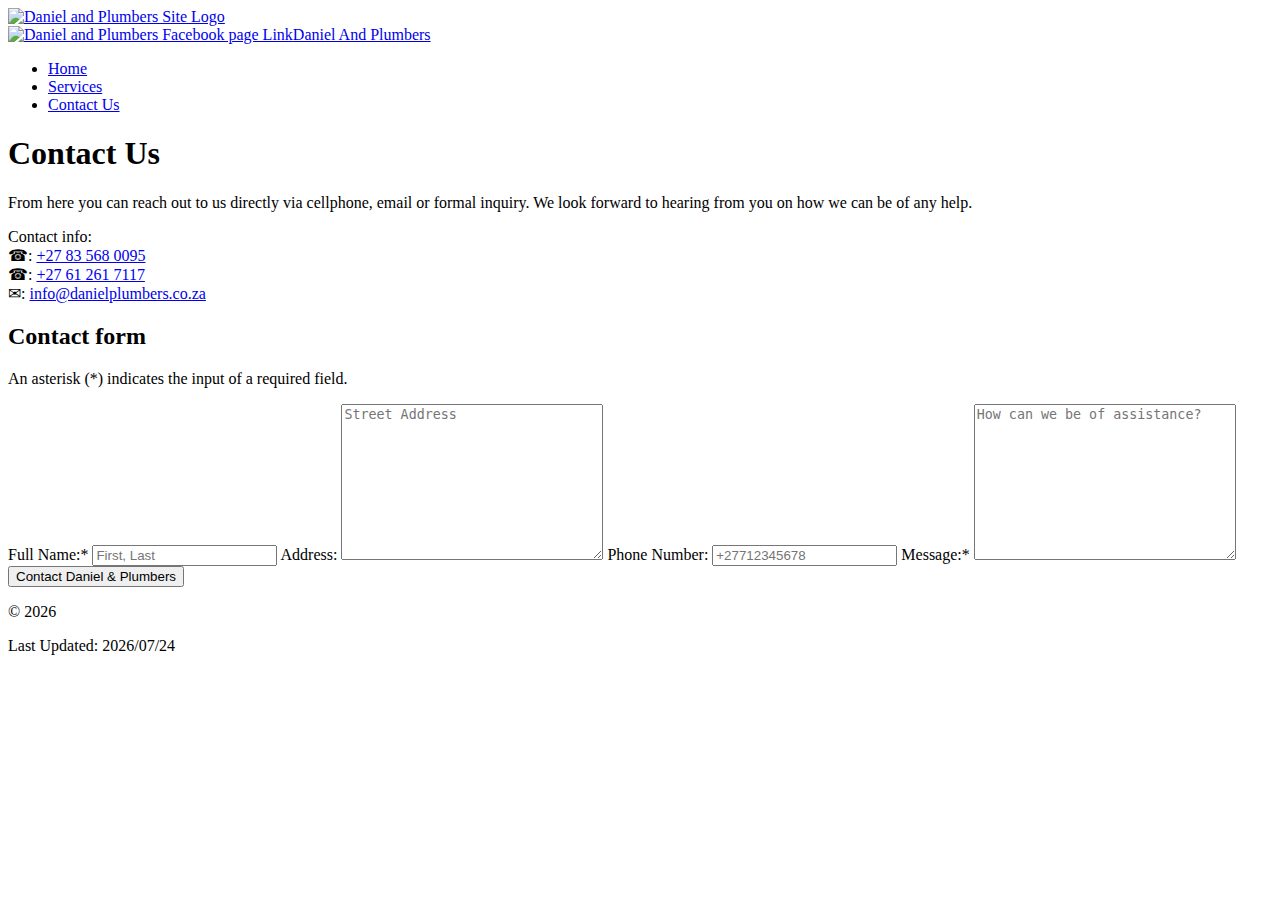
==== danielandplumbers/contact.html @ a1b85ab8 "Firebase Hosting Applied" ====
<!DOCTYPE html>
<html lang="en">
<head>
    <meta charset="UTF-8">
    <meta http-equiv="X-UA-Compatible" content="IE=edge">
    <meta name="viewport" content="width=device-width, initial-scale=1.0">
    <meta name="author" content="Reace Ian Roeloffze">
    <meta name="description" content="Contact Us Page for Daniel and Plumbers site">
    <link rel="stylesheet" href="/css/small.css">
    <link rel="stylesheet" href="/css/medium.css">
    <link rel="stylesheet" href="/css/large.css">
    <link rel="stylesheet" href="/css/normalize.css" media="screen">
    <link rel="icon" href="/images/plumbers-icon.jpg">
    <title>Contact Us | Daniel and Plumbers</title>
</head>
<body>
    <div class="content">
        <header class="site-header">
            <a href="index.html" class="logo-link"><img src="/images/plumbers-logo.jpg" alt="Daniel and Plumbers Site Logo" class="site-logo"></a>
            <div class="social-media">
                <a href="https://www.facebook.com/profile.php?id=100083437466671" class="facebook-link" target="_blank"><img src="/images/facebook-icon.png" alt="Daniel and Plumbers Facebook page Link" class="facebook-image">Daniel And Plumbers</a>
            </div>
        </header>
        <nav class="site-navigation">
            <ul class="site-navigation__links-list">
                <li class="links-list__list-item"><a href="index.html" class="list-item__site-link home-link">Home</a></li>
                <li class="links-list__list-item"><a href="services.html" class="list-item__site-link services-link">Services</a></li>
                <li class="links-list__list-item"><a href="contact.html" class="list-item__site-link contact-link">Contact Us</a></li>
            </ul>
        </nav>
        <main class="main-content">
            <h1 class="page-title">Contact Us</h1>
            <p class="contact-para">From here you can reach out to us directly via cellphone, email or formal inquiry. We look forward to hearing from you on how we can be of any help.</p>
            <div class="cta-box">
                <p class="cta-box__para">
                    Contact info:<br>&phone;: <a href="tel:+27835680095" class="cta-box__cel-num">+27 83 568 0095</a><br>
                    &phone;: <a href="tel:++27612617117" class="cta-box__cel-num">+27 61 261 7117</a><br>
                    &#9993;: <a href="mailto:info@danielplumbers.co.za" class="cta-box__email-ad">info@danielplumbers.co.za</a>
                </p>
            </div>
            <h2 class="contact-heading">Contact form</h2>
            <form action="https://formsubmit.co/spencer.chatora@gmail.com" method="post" class="contact-form">
                <p class="form-para">An asterisk (*) indicates the input of a required field.</p>
                <label class="full-name form-label">Full Name:*
                    <input type="text" class="full-name__full-name-input form-input" name="full-name" placeholder="First, Last" required>
                </label>
                <label class="address form-label">Address:
                    <textarea class="address__address-input form-textarea" name="address" placeholder="Street Address" cols="30" rows="10"></textarea>
                </label>
                <label class="phone-num form-label">Phone Number:
                    <input type="tel" class="phone-num__num-input form-input" name="phone-number" placeholder="+27712345678">
                </label>
                <label class="message form-label">Message:*
                    <textarea name="message" class="message__input form-textarea" cols="30" rows="10" placeholder="How can we be of assistance?" required></textarea>
                </label>
                <button class="form-button">Contact Daniel & Plumbers</button>
            </form>
        </main>
        <footer class="site-footer">
            <p class="copyright">© <span class="copyright__date"></span></p>
            <p class="last-updated">Last Updated: <span class="last-updated__date"></span></p>
        </footer>
    </div>

    <script src="js/date.js"></script>
</body>
</html>
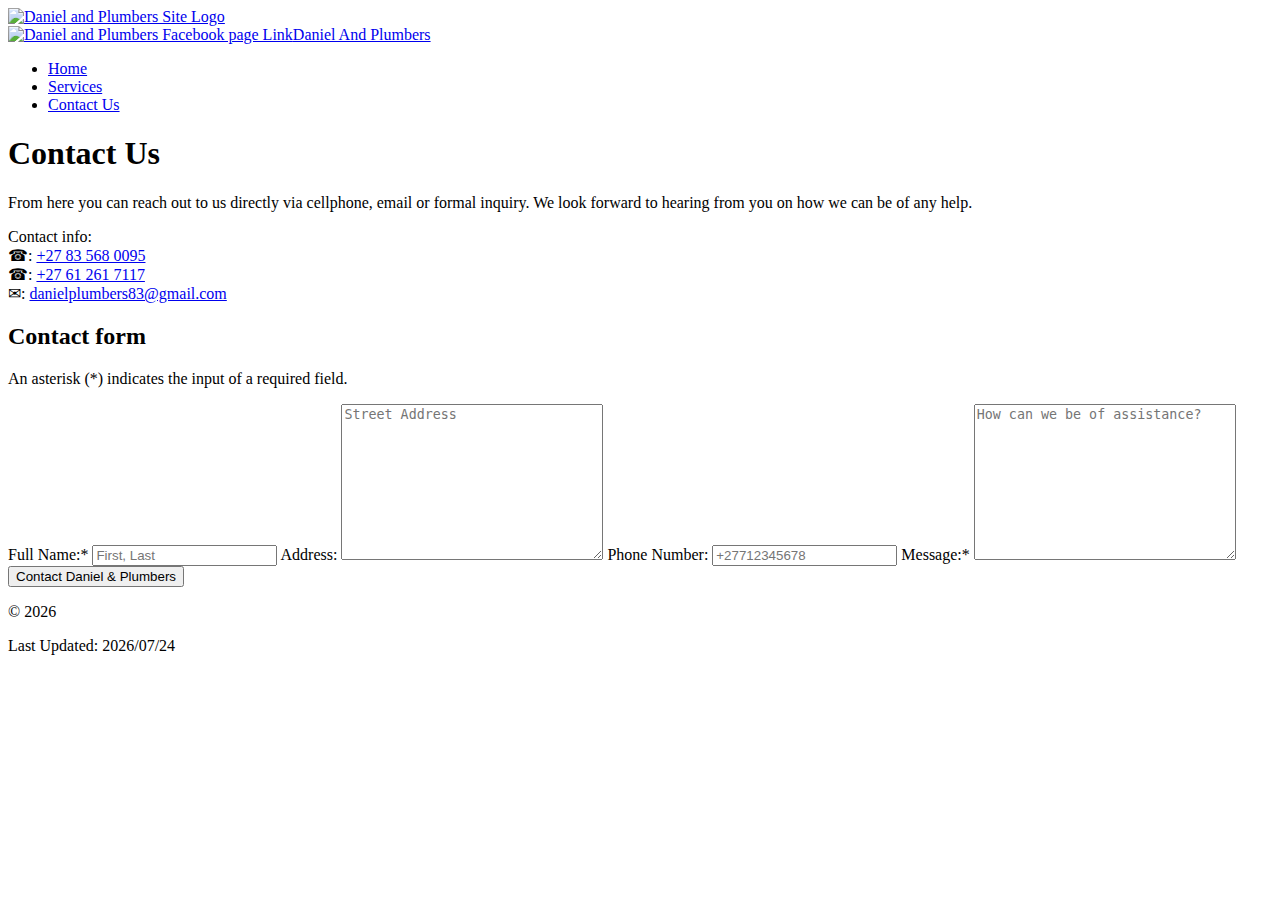
==== commit 77bf9816: "Updating Email" ====
--- a/danielandplumbers/contact.html
+++ b/danielandplumbers/contact.html
@@ -35,11 +35,11 @@
                 <p class="cta-box__para">
                     Contact info:<br>&phone;: <a href="tel:+27835680095" class="cta-box__cel-num">+27 83 568 0095</a><br>
                     &phone;: <a href="tel:++27612617117" class="cta-box__cel-num">+27 61 261 7117</a><br>
-                    &#9993;: <a href="mailto:info@danielplumbers.co.za" class="cta-box__email-ad">info@danielplumbers.co.za</a>
+                    &#9993;: <a href="mailto:danielplumbers83@gmail.com" class="cta-box__email-ad">danielplumbers83@gmail.com</a>
                 </p>
             </div>
             <h2 class="contact-heading">Contact form</h2>
-            <form action="https://formsubmit.co/spencer.chatora@gmail.com" method="post" class="contact-form">
+            <form action="https://formsubmit.co/danielplumbers83@gmail.com" method="post" class="contact-form">
                 <p class="form-para">An asterisk (*) indicates the input of a required field.</p>
                 <label class="full-name form-label">Full Name:*
                     <input type="text" class="full-name__full-name-input form-input" name="full-name" placeholder="First, Last" required>
